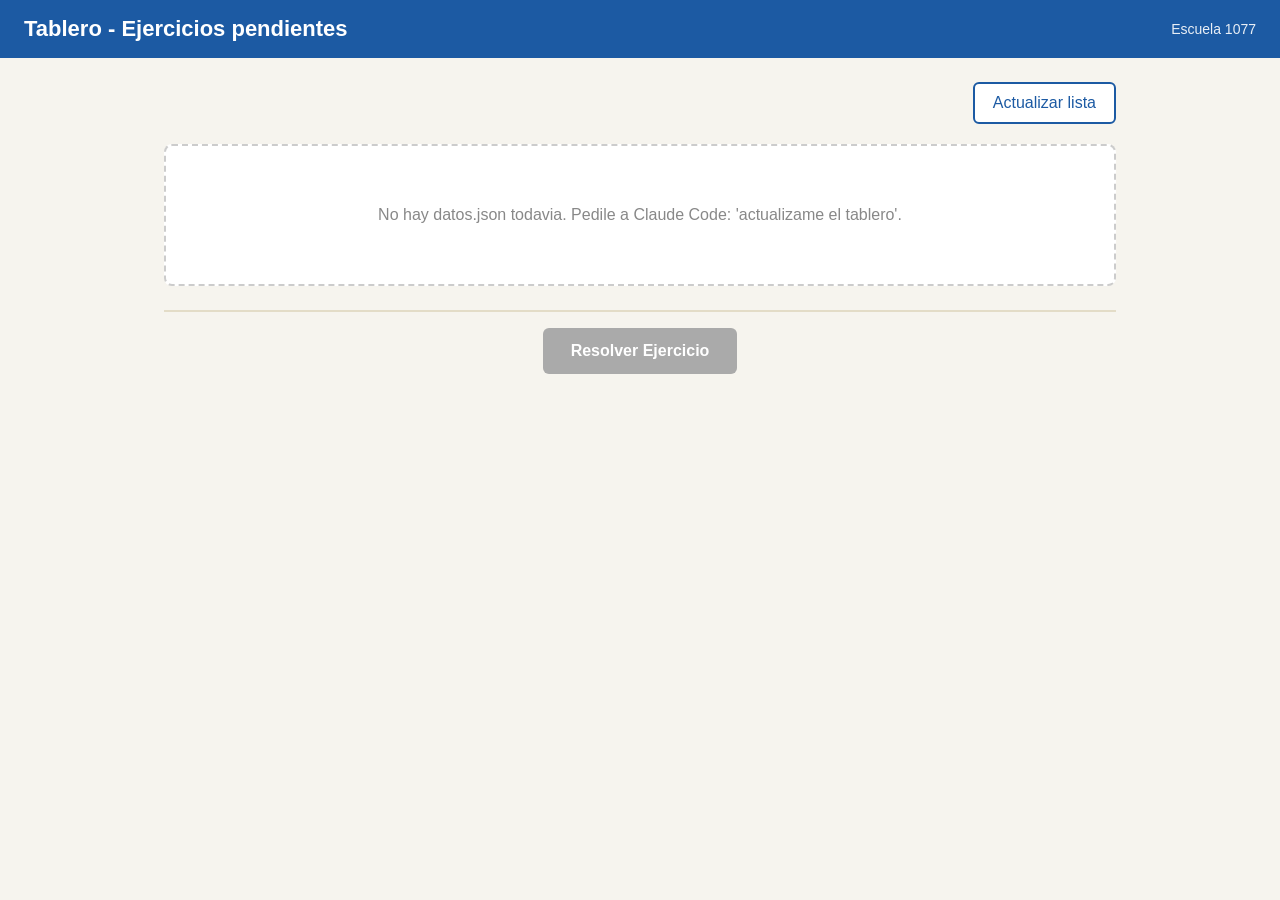
==== tablero/tablero.html @ 7a53d619 "Fase 1 + Fase 3: motor (Generador+Revisor) + tablero local - pipeline/AGENTES.md: definicion de los " ====
<!DOCTYPE html>
<html lang="es">
<head>
    <meta charset="UTF-8">
    <meta name="viewport" content="width=device-width, initial-scale=1.0">
    <title>Tablero - explicaciones-1077</title>
    <style>
        * { box-sizing: border-box; }
        body {
            font-family: -apple-system, "Segoe UI", Roboto, Helvetica, Arial, sans-serif;
            background: #f6f4ee;
            margin: 0;
            padding: 0;
            color: #222;
        }
        .barra {
            background: #1c5aa3;
            color: #fff;
            padding: 16px 24px;
            display: flex;
            justify-content: space-between;
            align-items: center;
            flex-wrap: wrap;
            gap: 10px;
        }
        .barra h1 { margin: 0; font-size: 22px; }
        .barra .meta { font-size: 14px; opacity: 0.9; }
        .contenedor { max-width: 1000px; margin: 0 auto; padding: 24px; }

        .toolbar {
            display: flex;
            justify-content: space-between;
            align-items: center;
            margin-bottom: 20px;
            gap: 10px;
            flex-wrap: wrap;
        }
        .toolbar .info { color: #555; font-size: 14px; }
        button {
            font: inherit;
            cursor: pointer;
            border-radius: 6px;
            border: none;
            padding: 10px 18px;
        }
        button.secundario {
            background: #fff;
            color: #1c5aa3;
            border: 2px solid #1c5aa3;
        }
        button.principal {
            background: #1c5aa3;
            color: #fff;
            font-size: 16px;
            font-weight: bold;
            padding: 14px 28px;
        }
        button.principal:disabled {
            background: #aaa;
            cursor: not-allowed;
        }

        .lista {
            display: grid;
            gap: 14px;
            margin-bottom: 24px;
        }
        .item {
            display: flex;
            gap: 16px;
            padding: 14px;
            background: #fff;
            border: 2px solid #e3dcc7;
            border-radius: 8px;
            cursor: pointer;
            transition: border-color 0.15s, background 0.15s;
            position: relative;
        }
        .item:hover { border-color: #b9c8e0; }
        .item.seleccionado {
            background: #e3f2fd;
            border-color: #1c5aa3;
        }
        .item.procesando {
            border-color: #e6a700;
            background: #fff8e1;
            cursor: default;
        }
        .item.procesado {
            border-color: #4caf50;
            background: #e8f5e9;
        }
        .item.error {
            border-color: #ef5350;
            background: #ffebee;
        }
        .item input[type="checkbox"] {
            width: 22px;
            height: 22px;
            margin-top: 4px;
            cursor: pointer;
            accent-color: #1c5aa3;
        }
        .item input[type="checkbox"]:disabled { cursor: not-allowed; }
        .item .thumb {
            width: 140px;
            height: 140px;
            object-fit: cover;
            border-radius: 6px;
            background: #eee;
            border: 1px solid #ccc;
            flex-shrink: 0;
        }
        .item .meta { flex: 1; min-width: 0; }
        .item .meta h3 {
            margin: 0 0 8px 0;
            font-size: 17px;
            color: #143f73;
            word-break: break-word;
        }
        .item .meta .dato {
            font-size: 14px;
            color: #555;
            margin: 3px 0;
        }
        .item .meta .dato strong { color: #222; }

        .badge {
            display: inline-block;
            padding: 4px 10px;
            border-radius: 12px;
            font-size: 13px;
            font-weight: bold;
            margin-top: 6px;
        }
        .badge.pendiente { background: #e0e0e0; color: #555; }
        .badge.procesando {
            background: #ffc107;
            color: #5a4400;
        }
        .badge.procesando::after {
            content: " ...";
            animation: dots 1.4s steps(4, end) infinite;
        }
        @keyframes dots {
            0% { content: ""; }
            25% { content: " ."; }
            50% { content: " .."; }
            75% { content: " ..."; }
        }
        .badge.procesado { background: #4caf50; color: #fff; }
        .badge.error { background: #ef5350; color: #fff; }

        .resultado-link {
            display: inline-block;
            margin-top: 8px;
            padding: 6px 12px;
            background: #fff;
            border: 2px solid #4caf50;
            border-radius: 6px;
            color: #2e6b32;
            font-weight: bold;
            font-size: 14px;
            text-decoration: none;
        }
        .resultado-link:hover { background: #e8f5e9; }

        .acciones {
            position: sticky;
            bottom: 0;
            background: #f6f4ee;
            padding: 16px 0;
            border-top: 2px solid #e3dcc7;
            text-align: center;
        }
        .estado-msg {
            margin-top: 14px;
            padding: 12px 16px;
            border-radius: 6px;
            font-size: 15px;
            display: none;
        }
        .estado-msg.ok {
            background: #e8f5e9;
            color: #2e6b32;
            border: 1px solid #4caf50;
            display: block;
        }
        .estado-msg.info {
            background: #e3f2fd;
            color: #143f73;
            border: 1px solid #1c5aa3;
            display: block;
        }
        .estado-msg.error {
            background: #ffebee;
            color: #c62828;
            border: 1px solid #ef5350;
            display: block;
        }
        .vacio {
            text-align: center;
            padding: 60px 20px;
            color: #888;
            background: #fff;
            border: 2px dashed #ccc;
            border-radius: 8px;
        }
    </style>
</head>
<body>

    <header class="barra">
        <h1>Tablero - Ejercicios pendientes</h1>
        <div class="meta">Escuela 1077</div>
    </header>

    <main class="contenedor">

        <div class="toolbar">
            <span id="info" class="info">Cargando...</span>
            <button class="secundario" onclick="recargarTodo()">Actualizar lista</button>
        </div>

        <div id="lista" class="lista"></div>

        <div class="acciones">
            <button id="resolver" class="principal" onclick="resolverSeleccionados()" disabled>
                Resolver Ejercicio
            </button>
            <div id="estado-msg" class="estado-msg"></div>
        </div>

    </main>

<script>
"use strict";

var datos = [];          // Lista de items desde datos.json
var estado = { items: {} };  // Map id -> {estado, url?, mensaje?} desde estado.json
var pollInterval = null;

function escapar(s) {
    return String(s == null ? "" : s)
        .replace(/&/g, "&amp;")
        .replace(/</g, "&lt;")
        .replace(/>/g, "&gt;")
        .replace(/"/g, "&quot;");
}

function estadoDeItem(id) {
    var e = estado.items[id];
    return e ? e.estado : "pendiente";
}

function hayProcesando() {
    for (var id in estado.items) {
        if (estado.items[id].estado === "procesando") return true;
    }
    return false;
}

function fetchJson(url) {
    return fetch(url + "?t=" + Date.now()).then(function (res) {
        if (res.status === 404) return null; // estado.json puede no existir aun
        if (!res.ok) throw new Error("HTTP " + res.status);
        return res.json();
    });
}

function cargarDatos() {
    return fetchJson("/datos.json").then(function (json) {
        if (json === null) throw new Error("No hay datos.json todavia. Pedile a Claude Code: 'actualizame el tablero'.");
        datos = json.items || [];
        var fecha = json.actualizado ? new Date(json.actualizado).toLocaleString() : "?";
        document.getElementById("info").textContent =
            datos.length + " ejercicio(s) en Drive. Ultima actualizacion: " + fecha;
    });
}

function cargarEstado() {
    return fetchJson("/estado.json").then(function (json) {
        estado = (json && json.items) ? json : { items: {} };
    });
}

function recargarTodo() {
    document.getElementById("info").textContent = "Cargando...";
    Promise.all([cargarDatos(), cargarEstado()])
        .then(function () {
            renderLista();
            iniciarPollingSiHaceFalta();
        })
        .catch(function (e) {
            document.getElementById("info").textContent = "";
            document.getElementById("lista").innerHTML =
                '<div class="vacio">' + escapar(e.message) + "</div>";
            actualizarBotonResolver();
        });
}

function renderLista() {
    var lista = document.getElementById("lista");
    if (datos.length === 0) {
        lista.innerHTML = '<div class="vacio">No hay ejercicios en Drive.</div>';
        actualizarBotonResolver();
        return;
    }
    var html = "";
    for (var i = 0; i < datos.length; i++) {
        var d = datos[i];
        var est = estadoDeItem(d.id);
        var infoEstado = estado.items[d.id] || {};

        var thumb = d.thumb
            ? '<img class="thumb" src="' + escapar(d.thumb) + '" alt="">'
            : '<div class="thumb"></div>';

        var checkboxDisabled = (est === "procesando") ? " disabled" : "";

        var badgeHtml = '<span class="badge ' + escapar(est) + '">' +
            etiquetaEstado(est) +
            '</span>';

        var linkHtml = "";
        if (est === "procesado" && infoEstado.url) {
            linkHtml = '<a class="resultado-link" href="' + escapar(infoEstado.url) +
                '" target="_blank" rel="noopener">Ver ficha publicada &rarr;</a>';
        } else if (est === "error" && infoEstado.mensaje) {
            linkHtml = '<div class="dato" style="color:#c62828">' + escapar(infoEstado.mensaje) + '</div>';
        }

        html += '<label class="item ' + escapar(est === "pendiente" ? "" : est) + '" data-id="' + escapar(d.id) + '">' +
            '<input type="checkbox" data-id="' + escapar(d.id) + '" onchange="actualizarBotonResolver()"' + checkboxDisabled + '>' +
            thumb +
            '<div class="meta">' +
            '<h3>' + escapar(d.titulo) + '</h3>' +
            (d.subido_str ? '<div class="dato"><strong>Subido:</strong> ' + escapar(d.subido_str) + '</div>' : '') +
            (d.grado ? '<div class="dato"><strong>Grado:</strong> ' + escapar(d.grado) + '</div>' : '') +
            (d.consigna ? '<div class="dato"><strong>Consigna del alumno:</strong> ' + escapar(d.consigna) + '</div>' : '') +
            badgeHtml +
            linkHtml +
            '</div>' +
            '</label>';
    }
    lista.innerHTML = html;
    actualizarBotonResolver();
}

function etiquetaEstado(est) {
    if (est === "procesando") return "Procesando";
    if (est === "procesado") return "Publicado";
    if (est === "error") return "Error";
    return "Pendiente";
}

function obtenerSeleccionados() {
    var checks = document.querySelectorAll("#lista input[type='checkbox']:checked");
    var ids = [];
    for (var i = 0; i < checks.length; i++) {
        ids.push(checks[i].getAttribute("data-id"));
    }
    return ids;
}

function actualizarBotonResolver() {
    var seleccionados = obtenerSeleccionados();
    var btn = document.getElementById("resolver");
    var procesando = hayProcesando();
    btn.disabled = seleccionados.length === 0 || procesando;

    if (procesando) {
        btn.textContent = "Procesando...";
    } else if (seleccionados.length === 0) {
        btn.textContent = "Resolver Ejercicio";
    } else {
        btn.textContent = "Resolver " + seleccionados.length + " Ejercicio(s)";
    }

    // Marcar visualmente seleccionados
    var items = document.querySelectorAll(".item");
    for (var i = 0; i < items.length; i++) {
        var check = items[i].querySelector("input[type='checkbox']");
        if (check && check.checked) {
            items[i].classList.add("seleccionado");
        } else {
            items[i].classList.remove("seleccionado");
        }
    }
}

function mostrarMsg(clase, texto) {
    var msg = document.getElementById("estado-msg");
    msg.className = "estado-msg " + clase;
    msg.innerHTML = texto;
}

function resolverSeleccionados() {
    var ids = obtenerSeleccionados();
    if (ids.length === 0) return;

    var btn = document.getElementById("resolver");
    btn.disabled = true;
    mostrarMsg("info", "Enviando seleccion...");

    fetch("/api/resolver", {
        method: "POST",
        headers: { "Content-Type": "application/json" },
        body: JSON.stringify({ ids: ids })
    })
        .then(function (res) { return res.json().then(function (j) { return { ok: res.ok, body: j }; }); })
        .then(function (r) {
            if (!r.ok || !r.body.ok) {
                throw new Error(r.body.mensaje || "Error desconocido");
            }
            mostrarMsg("info",
                "<strong>" + escapar(r.body.mensaje) + "</strong><br>" +
                "Mira el estado de cada ejercicio mas arriba. La pagina se actualiza sola."
            );
            // Limpia checkboxes
            var checks = document.querySelectorAll("#lista input[type='checkbox']");
            for (var i = 0; i < checks.length; i++) checks[i].checked = false;
            // Carga estado nuevo y empezamos a pollear
            cargarEstado().then(function () {
                renderLista();
                iniciarPollingSiHaceFalta();
            });
        })
        .catch(function (e) {
            mostrarMsg("error", "Error: " + escapar(e.message));
            btn.disabled = false;
        });
}

function iniciarPollingSiHaceFalta() {
    if (pollInterval) return; // ya esta corriendo
    if (!hayProcesando()) return; // no hace falta
    pollInterval = setInterval(function () {
        cargarEstado()
            .then(function () {
                renderLista();
                if (!hayProcesando()) {
                    clearInterval(pollInterval);
                    pollInterval = null;
                    mostrarMsg("ok", "Procesado terminado. Mira los resultados arriba.");
                }
            })
            .catch(function () {
                // estado.json puede tener errores transitorios, seguimos polleando
            });
    }, 3000);
}

// Carga inicial
recargarTodo();
</script>

</body>
</html>
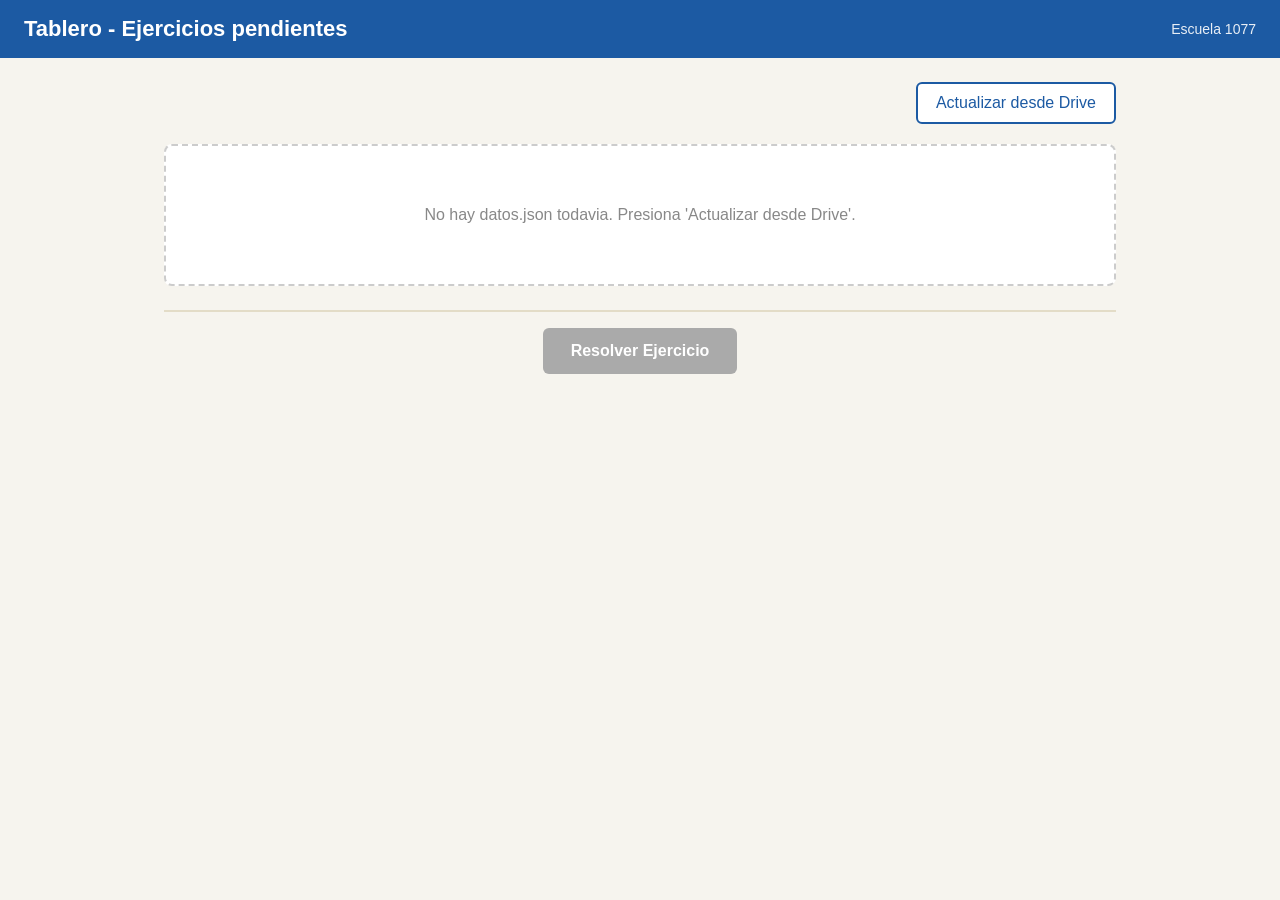
==== commit 40043f51: "Tablero v2: pagina central + boton Eliminar + spawn claude -p autonomo - tablero/central.html: pagin" ====
--- a/tablero/tablero.html
+++ b/tablero/tablero.html
@@ -131,7 +131,6 @@
             border-radius: 12px;
             font-size: 13px;
             font-weight: bold;
-            margin-top: 6px;
         }
         .badge.pendiente { background: #e0e0e0; color: #555; }
         .badge.procesando {
@@ -150,6 +149,28 @@
         }
         .badge.procesado { background: #4caf50; color: #fff; }
         .badge.error { background: #ef5350; color: #fff; }
+
+        /* Fila del extremo derecho: badge + boton eliminar a la misma altura */
+        .estado-fila {
+            display: flex;
+            align-items: center;
+            gap: 8px;
+            margin-top: 6px;
+            flex-wrap: wrap;
+        }
+        .btn-eliminar {
+            padding: 4px 10px;
+            border-radius: 12px;
+            font-size: 13px;
+            font-weight: bold;
+            background: #fff;
+            color: #c62828;
+            border: 1px solid #c62828;
+            cursor: pointer;
+            line-height: 1.2;
+        }
+        .btn-eliminar:hover:not(:disabled) { background: #ffebee; }
+        .btn-eliminar:disabled { opacity: 0.5; cursor: not-allowed; }
 
         .resultado-link {
             display: inline-block;
@@ -219,7 +240,7 @@
 
         <div class="toolbar">
             <span id="info" class="info">Cargando...</span>
-            <button class="secundario" onclick="recargarTodo()">Actualizar lista</button>
+            <button id="btn-refresh" class="secundario" onclick="actualizarDesdeDrive()">Actualizar desde Drive</button>
         </div>
 
         <div id="lista" class="lista"></div>
@@ -236,8 +257,8 @@
 <script>
 "use strict";
 
-var datos = [];          // Lista de items desde datos.json
-var estado = { items: {} };  // Map id -> {estado, url?, mensaje?} desde estado.json
+var datos = [];
+var estado = { items: {} };
 var pollInterval = null;
 
 function escapar(s) {
@@ -262,7 +283,7 @@
 
 function fetchJson(url) {
     return fetch(url + "?t=" + Date.now()).then(function (res) {
-        if (res.status === 404) return null; // estado.json puede no existir aun
+        if (res.status === 404) return null;
         if (!res.ok) throw new Error("HTTP " + res.status);
         return res.json();
     });
@@ -270,7 +291,7 @@
 
 function cargarDatos() {
     return fetchJson("/datos.json").then(function (json) {
-        if (json === null) throw new Error("No hay datos.json todavia. Pedile a Claude Code: 'actualizame el tablero'.");
+        if (json === null) throw new Error("No hay datos.json todavia. Presiona 'Actualizar desde Drive'.");
         datos = json.items || [];
         var fecha = json.actualizado ? new Date(json.actualizado).toLocaleString() : "?";
         document.getElementById("info").textContent =
@@ -299,6 +320,13 @@
         });
 }
 
+function etiquetaEstado(est) {
+    if (est === "procesando") return "Procesando";
+    if (est === "procesado") return "Publicado";
+    if (est === "error") return "Error";
+    return "Pendiente";
+}
+
 function renderLista() {
     var lista = document.getElementById("lista");
     if (datos.length === 0) {
@@ -317,10 +345,15 @@
             : '<div class="thumb"></div>';
 
         var checkboxDisabled = (est === "procesando") ? " disabled" : "";
-
-        var badgeHtml = '<span class="badge ' + escapar(est) + '">' +
+        var deshabilitarEliminar = (est === "procesando") ? " disabled" : "";
+
+        var badgeHtml = '<div class="estado-fila">' +
+            '<span class="badge ' + escapar(est) + '">' +
             etiquetaEstado(est) +
-            '</span>';
+            '</span>' +
+            '<button type="button" class="btn-eliminar" onclick="event.preventDefault(); eliminarItem(\'' +
+            escapar(d.id) + '\')"' + deshabilitarEliminar + '>Eliminar</button>' +
+            '</div>';
 
         var linkHtml = "";
         if (est === "procesado" && infoEstado.url) {
@@ -337,6 +370,7 @@
             '<h3>' + escapar(d.titulo) + '</h3>' +
             (d.subido_str ? '<div class="dato"><strong>Subido:</strong> ' + escapar(d.subido_str) + '</div>' : '') +
             (d.grado ? '<div class="dato"><strong>Grado:</strong> ' + escapar(d.grado) + '</div>' : '') +
+            (d.numero_ejercicio ? '<div class="dato"><strong>Ejercicio N&deg;:</strong> ' + escapar(d.numero_ejercicio) + '</div>' : '') +
             (d.consigna ? '<div class="dato"><strong>Consigna del alumno:</strong> ' + escapar(d.consigna) + '</div>' : '') +
             badgeHtml +
             linkHtml +
@@ -345,13 +379,6 @@
     }
     lista.innerHTML = html;
     actualizarBotonResolver();
-}
-
-function etiquetaEstado(est) {
-    if (est === "procesando") return "Procesando";
-    if (est === "procesado") return "Publicado";
-    if (est === "error") return "Error";
-    return "Pendiente";
 }
 
 function obtenerSeleccionados() {
@@ -377,7 +404,6 @@
         btn.textContent = "Resolver " + seleccionados.length + " Ejercicio(s)";
     }
 
-    // Marcar visualmente seleccionados
     var items = document.querySelectorAll(".item");
     for (var i = 0; i < items.length; i++) {
         var check = items[i].querySelector("input[type='checkbox']");
@@ -410,17 +436,13 @@
     })
         .then(function (res) { return res.json().then(function (j) { return { ok: res.ok, body: j }; }); })
         .then(function (r) {
-            if (!r.ok || !r.body.ok) {
-                throw new Error(r.body.mensaje || "Error desconocido");
-            }
+            if (!r.ok || !r.body.ok) throw new Error(r.body.mensaje || "Error");
             mostrarMsg("info",
                 "<strong>" + escapar(r.body.mensaje) + "</strong><br>" +
                 "Mira el estado de cada ejercicio mas arriba. La pagina se actualiza sola."
             );
-            // Limpia checkboxes
             var checks = document.querySelectorAll("#lista input[type='checkbox']");
             for (var i = 0; i < checks.length; i++) checks[i].checked = false;
-            // Carga estado nuevo y empezamos a pollear
             cargarEstado().then(function () {
                 renderLista();
                 iniciarPollingSiHaceFalta();
@@ -433,8 +455,8 @@
 }
 
 function iniciarPollingSiHaceFalta() {
-    if (pollInterval) return; // ya esta corriendo
-    if (!hayProcesando()) return; // no hace falta
+    if (pollInterval) return;
+    if (!hayProcesando()) return;
     pollInterval = setInterval(function () {
         cargarEstado()
             .then(function () {
@@ -445,10 +467,95 @@
                     mostrarMsg("ok", "Procesado terminado. Mira los resultados arriba.");
                 }
             })
-            .catch(function () {
-                // estado.json puede tener errores transitorios, seguimos polleando
-            });
+            .catch(function () {});
     }, 3000);
+}
+
+// ============================================================
+// Actualizar desde Drive: dispara el fetch y espera cambio de
+// timestamp en datos.json (hasta 60 seg).
+// ============================================================
+function actualizarDesdeDrive() {
+    var btn = document.getElementById("btn-refresh");
+    var info = document.getElementById("info");
+
+    var timestampAnterior = null;
+    fetch("/datos.json?t=" + Date.now())
+        .then(function (r) { return r.ok ? r.json() : null; })
+        .then(function (j) { if (j) timestampAnterior = j.actualizado || null; })
+        .then(function () {
+            btn.disabled = true;
+            btn.textContent = "Buscando en Drive...";
+            info.textContent = "Pidiendo a Claude que busque ejercicios nuevos...";
+            return fetch("/api/refresh", { method: "POST" });
+        })
+        .then(function (res) {
+            if (!res.ok) throw new Error("El server no respondio OK");
+            return res.json();
+        })
+        .then(function (j) {
+            if (!j.ok) throw new Error(j.mensaje || "Error");
+            mostrarMsg("info",
+                "<strong>" + escapar(j.mensaje) + "</strong><br>" +
+                "Cuando termine, la lista se actualiza sola."
+            );
+            var intentos = 0;
+            var maxIntentos = 30;
+            var refreshInterval = setInterval(function () {
+                intentos++;
+                if (intentos > maxIntentos) {
+                    clearInterval(refreshInterval);
+                    btn.disabled = false;
+                    btn.textContent = "Actualizar desde Drive";
+                    mostrarMsg("error", "No hubo respuesta en 60 segundos. Probable monitor inactivo.");
+                    return;
+                }
+                fetch("/datos.json?t=" + Date.now())
+                    .then(function (r) { return r.ok ? r.json() : null; })
+                    .then(function (j) {
+                        if (!j || !j.actualizado) return;
+                        if (j.actualizado === timestampAnterior) return;
+                        clearInterval(refreshInterval);
+                        btn.disabled = false;
+                        btn.textContent = "Actualizar desde Drive";
+                        recargarTodo();
+                        mostrarMsg("ok", "Lista actualizada desde Drive.");
+                    })
+                    .catch(function () {});
+            }, 2000);
+        })
+        .catch(function (e) {
+            btn.disabled = false;
+            btn.textContent = "Actualizar desde Drive";
+            mostrarMsg("error", "Error: " + escapar(e.message));
+        });
+}
+
+// ============================================================
+// Eliminar item: pide confirmacion y borra copia local.
+// ============================================================
+function eliminarItem(id) {
+    if (!confirm("Eliminar este ejercicio de mi lista local? El archivo original en Drive se conserva.")) {
+        return;
+    }
+    var btns = document.querySelectorAll(".btn-eliminar");
+    for (var i = 0; i < btns.length; i++) btns[i].disabled = true;
+
+    fetch("/api/eliminar", {
+        method: "POST",
+        headers: { "Content-Type": "application/json" },
+        body: JSON.stringify({ id: id })
+    })
+        .then(function (res) { return res.json().then(function (j) { return { ok: res.ok, body: j }; }); })
+        .then(function (r) {
+            if (!r.ok || !r.body.ok) throw new Error(r.body.mensaje || "Error");
+            recargarTodo();
+            mostrarMsg("ok", escapar(r.body.mensaje || "Eliminado."));
+        })
+        .catch(function (e) {
+            mostrarMsg("error", "Error al eliminar: " + escapar(e.message));
+            for (var i = 0; i < btns.length; i++) btns[i].disabled = false;
+        });
 }
 
 // Carga inicial
